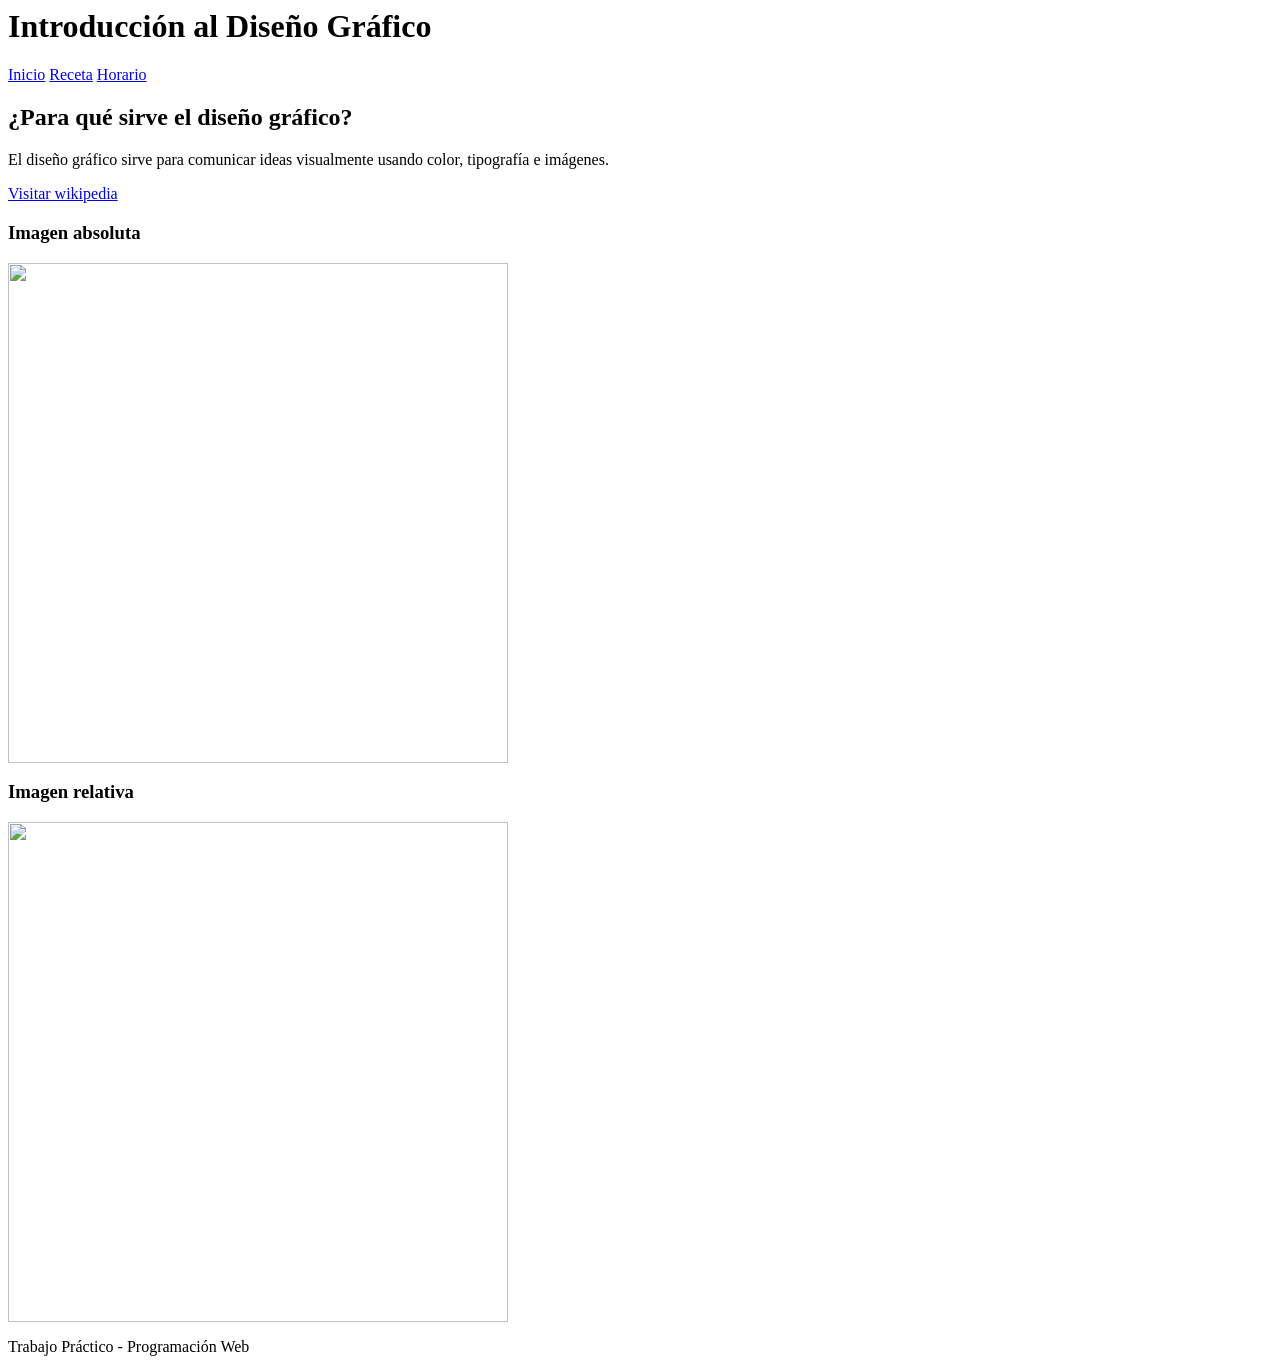
==== TP1/index.html @ f946f0f0 "Creacion del index y la base del TP" ====
<html lang="es">
<head>
    <meta charset="UTF-8">
    <meta name="viewport" content="width=device-width, initial-scale=1.0">
    <title>Diseño gráfico</title>
</head>
<body>

    <header>

        <h1>Introducción al Diseño Gráfico</h1>

        <nav>
            <a href="index.html">Inicio</a>
            <a href="receta.html">Receta</a>
            <a href="horario.html">Horario</a>
        </nav>

    </header>

    <main>

    <section>

    <h2>¿Para qué sirve el diseño gráfico?</h2>

    <p>El diseño gráfico sirve para comunicar ideas visualmente usando color, tipografía e imágenes.</p>

    <a href="https://es.wikipedia.org/wiki/Dise%C3%B1o_gr%C3%A1fico" target="_blank">
    Visitar wikipedia
    </a>

    <h3>Imagen absoluta</h3>

    <img
    src="https://images.unsplash.com/photo-1572044162444-ad60f128bdea?q=80&w=1470&auto=format&fit=crop&ixlib=rb-4.1.0&ixid=M3wxMjA3fDB8MHxwaG90by1wYWdlfHx8fGVufDB8fHx8fA%3D%3D"
    width="500">

    <h3>Imagen relativa</h3>

    <img
    src="imagenes/diseno.jpg"
    width="500">

    </section>

    </main>

    <footer>
    <p>Trabajo Práctico - Programación Web</p>
    </footer>

</body>
</html>
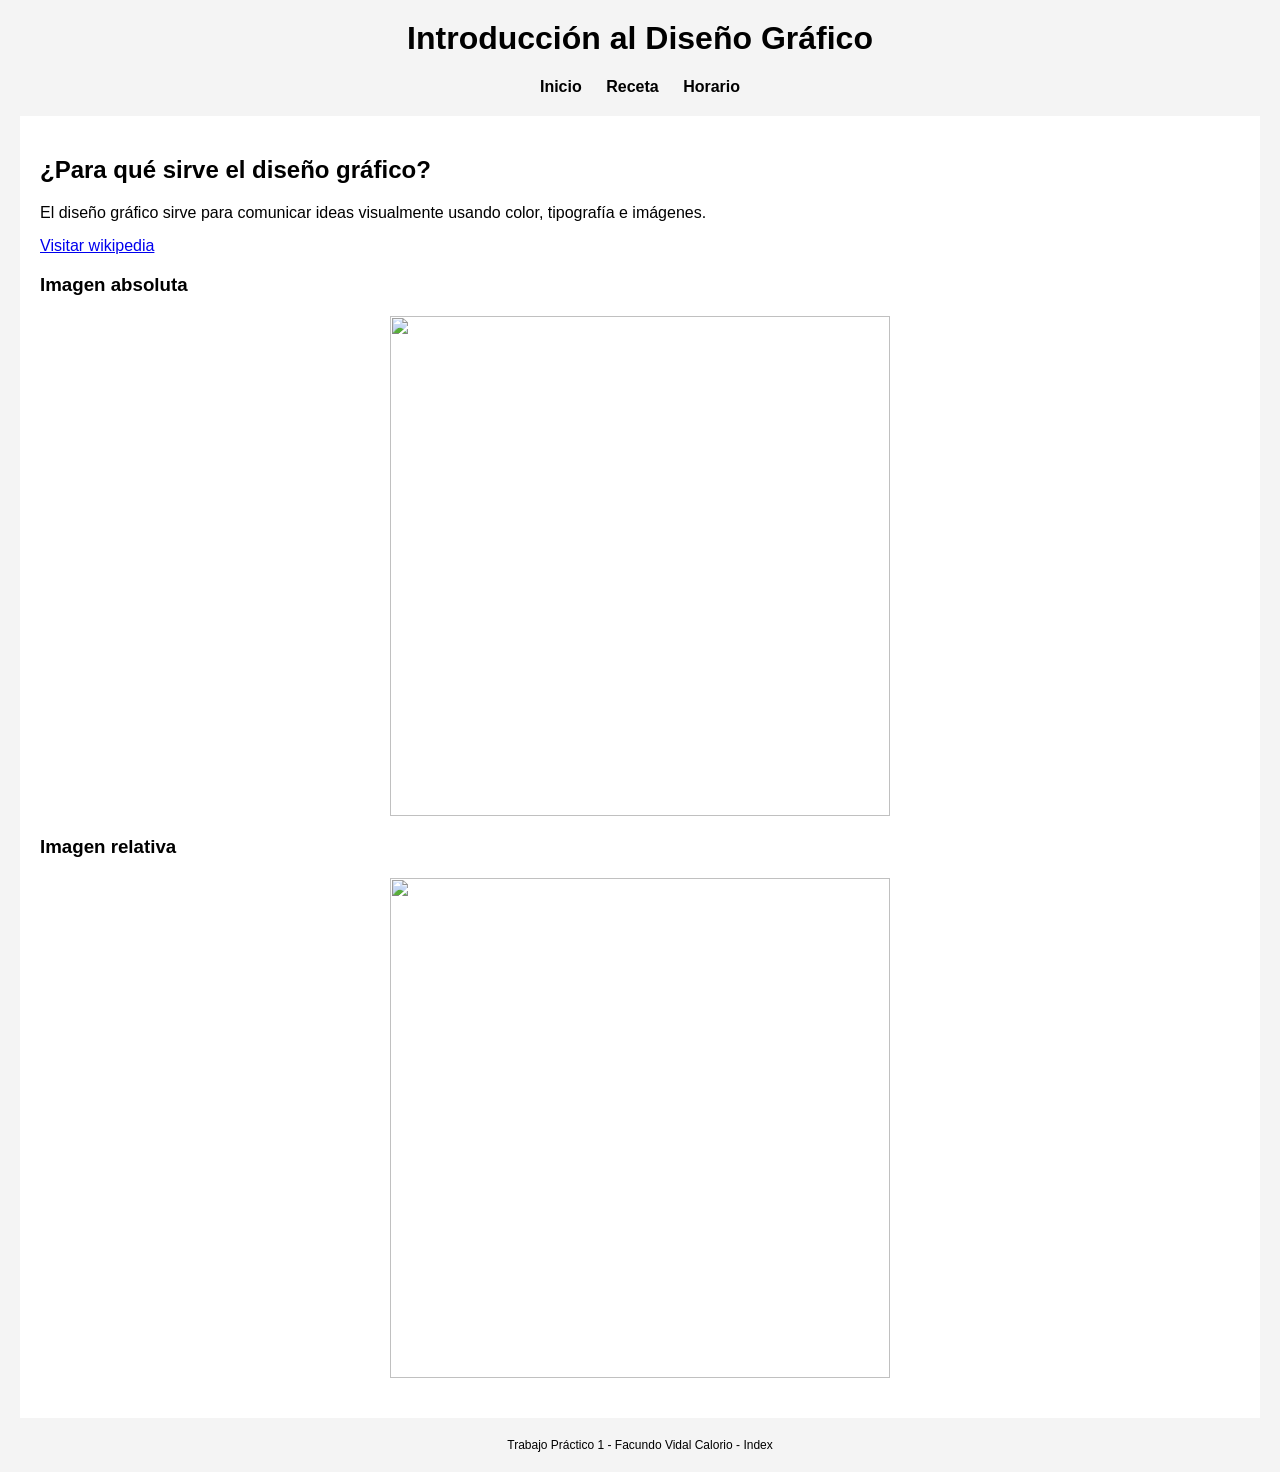
==== commit d7eaac64: "Aplico estilo CSS a la página" ====
--- a/TP1/index.html
+++ b/TP1/index.html
@@ -1,9 +1,12 @@
 <html lang="es">
+
 <head>
     <meta charset="UTF-8">
     <meta name="viewport" content="width=device-width, initial-scale=1.0">
     <title>Diseño gráfico</title>
+    <link rel="stylesheet" href="style.css">
 </head>
+
 <body>
 
     <header>
@@ -20,35 +23,33 @@
 
     <main>
 
-    <section>
+        <section>
 
-    <h2>¿Para qué sirve el diseño gráfico?</h2>
+            <h2>¿Para qué sirve el diseño gráfico?</h2>
 
-    <p>El diseño gráfico sirve para comunicar ideas visualmente usando color, tipografía e imágenes.</p>
+            <p>El diseño gráfico sirve para comunicar ideas visualmente usando color, tipografía e imágenes.</p>
 
-    <a href="https://es.wikipedia.org/wiki/Dise%C3%B1o_gr%C3%A1fico" target="_blank">
-    Visitar wikipedia
-    </a>
+            <a href="https://es.wikipedia.org/wiki/Dise%C3%B1o_gr%C3%A1fico" target="_blank">
+                Visitar wikipedia
+            </a>
 
-    <h3>Imagen absoluta</h3>
+            <h3>Imagen absoluta</h3>
 
-    <img
-    src="https://images.unsplash.com/photo-1572044162444-ad60f128bdea?q=80&w=1470&auto=format&fit=crop&ixlib=rb-4.1.0&ixid=M3wxMjA3fDB8MHxwaG90by1wYWdlfHx8fGVufDB8fHx8fA%3D%3D"
-    width="500">
+            <img src="https://images.unsplash.com/photo-1572044162444-ad60f128bdea?q=80&w=1470&auto=format&fit=crop&ixlib=rb-4.1.0&ixid=M3wxMjA3fDB8MHxwaG90by1wYWdlfHx8fGVufDB8fHx8fA%3D%3D"
+                width="500">
 
-    <h3>Imagen relativa</h3>
+            <h3>Imagen relativa</h3>
 
-    <img
-    src="imagenes/diseno.jpg"
-    width="500">
+            <img src="imagenes/diseno.jpg" width="500">
 
-    </section>
+        </section>
 
     </main>
 
     <footer>
-    <p>Trabajo Práctico - Programación Web</p>
+        <p>Trabajo Práctico 1 - Facundo Vidal Calorio - Index</p>
     </footer>
 
 </body>
-</html>
+
+</html>
--- a/TP1/style.css
+++ b/TP1/style.css
@@ -0,0 +1,57 @@
+body{
+font-family: Arial, sans-serif;
+background-color: #f4f4f4;
+margin: 20px;
+}
+
+h1{
+text-align:center;
+}
+
+nav{
+text-align:center;
+margin:20px;
+}
+
+nav a{
+text-decoration:none;
+margin:10px;
+color:black;
+font-weight:bold;
+}
+
+main{
+background:white;
+padding:20px;
+}
+
+p{
+margin-bottom:15px;
+}
+
+img{
+display:block;
+margin:20px auto;
+max-width:100%;
+}
+
+ul, ol{
+margin-left:30px;
+}
+
+table{
+width:100%;
+margin-top:20px;
+}
+
+th, td{
+border:1px solid black;
+padding:10px;
+text-align:center;
+}
+
+footer{
+text-align:center;
+font-size: 12px;
+margin-top:20px;
+}
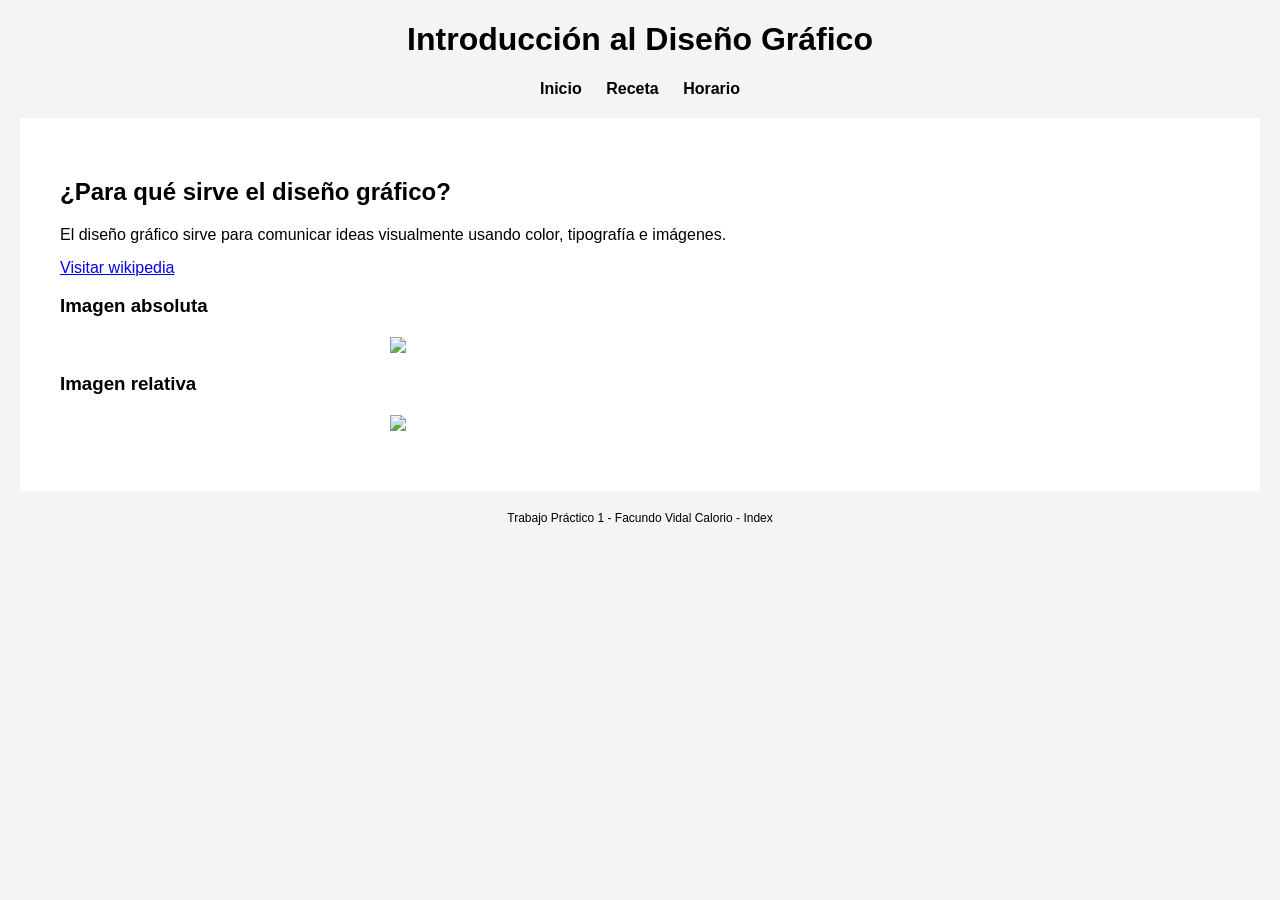
==== commit c756b002: "corección error GitHub Pages" ====
--- a/TP1/index.html
+++ b/TP1/index.html
@@ -1,3 +1,4 @@
+<!DOCTYPE html>
 <html lang="es">
 
 <head>
--- a/TP1/style.css
+++ b/TP1/style.css
@@ -21,6 +21,11 @@
 }
 
 main{
+background:white;
+padding:20px;
+}
+
+section{
 background:white;
 padding:20px;
 }
